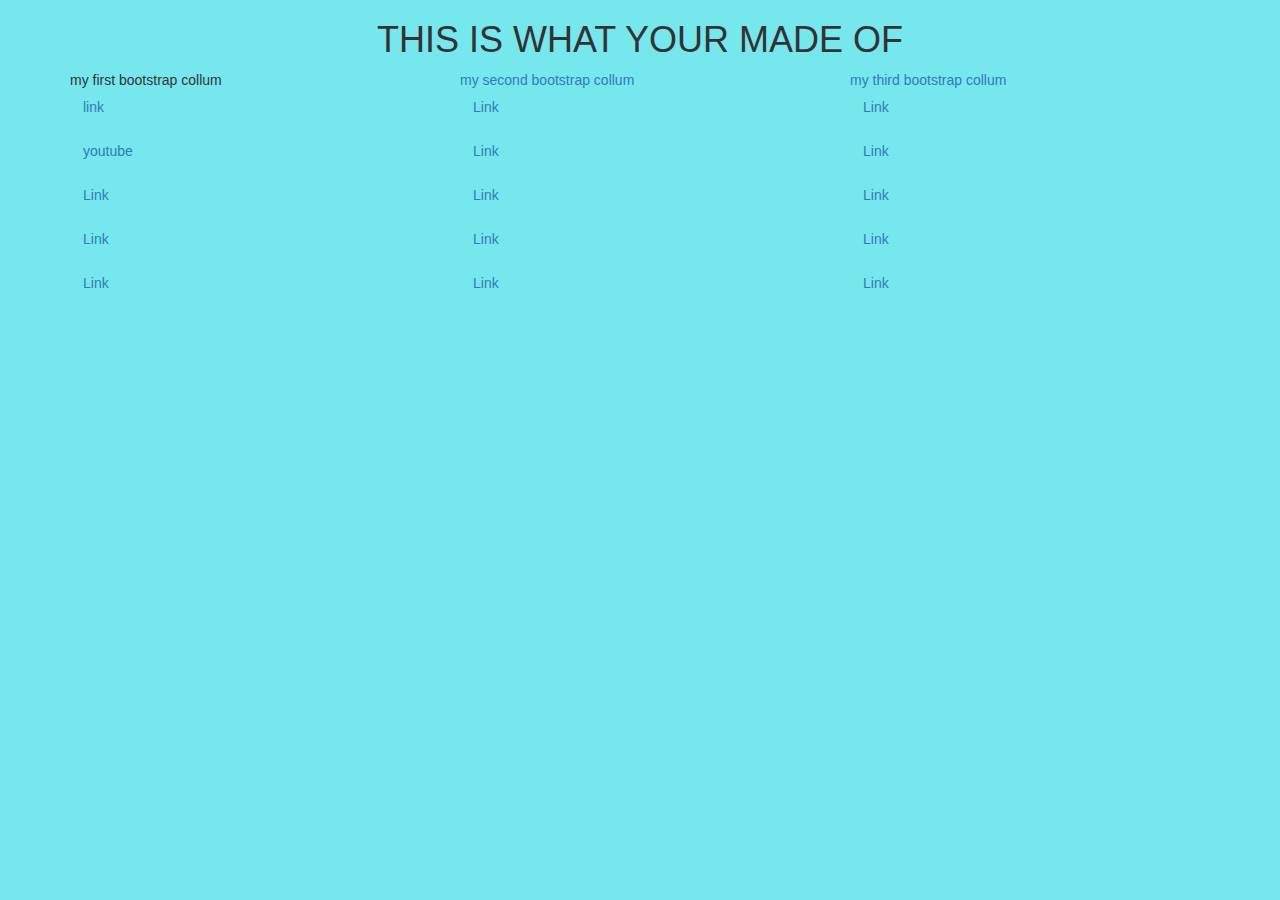
==== index.html @ 3f283718 "Add files via upload" ====
<html>
<head>
<link rel="stylesheet" href="css/bootstrap.css">
<title>bootstrap learner </title>  
<link rel="stylesheet" href="css/styles.css">
</head>

<body>

<div class="container">
	<div class="col-md-12jumbotron">
		<h1 class="text-center"> THIS IS WHAT YOUR MADE OF </H1>
			
	<div class="row">
		<div class="col-md-4">
			my first bootstrap collum
			<p> <button type="button" class="btn btn-link">link</button>
			</p> <a href="http://www.youtube.com">
			<p> <button type="button" class="btn btn-link">youtube</button>
			</p>
			<p> <button type="button" class="btn btn-link">Link</button>
			</p>
			<p> <button type="button" class="btn btn-link">Link</button>
			</p>
			<p> <button type="button" class="btn btn-link">Link</button>
			</p>


		</div>
		<div class="col-md-4">
			my second bootstrap collum
			<p> <button type="button" class="btn btn-link">Link</button> </p>
			<p> <button type="button" class="btn btn-link">Link</button>
			</p>
			<p> <button type="button" class="btn btn-link">Link</button>
			</p>
			<p> <button type="button" class="btn btn-link">Link</button>
			</p>
			<p> <button type="button" class="btn btn-link">Link</button>
			</p>

		</div>
		<div class="col-md-4">
			my third bootstrap collum
			<p> <button type="button" class="btn btn-link">Link</button>
			</p>
			<p> <button type="button" class="btn btn-link">Link</button>
			</p>
			<p> <button type="button" class="btn btn-link">Link</button>
			</p>
			<p> <button type="button" class="btn btn-link">Link</button>
			</p>
			<p> <button type="button" class="btn btn-link">Link</button>
			</p>

		</div>

	</div>
</div>


	</body>


</html>
---- css/styles.css ----
body {background-color: hsla(183, 77%, 62%, 0.8)}
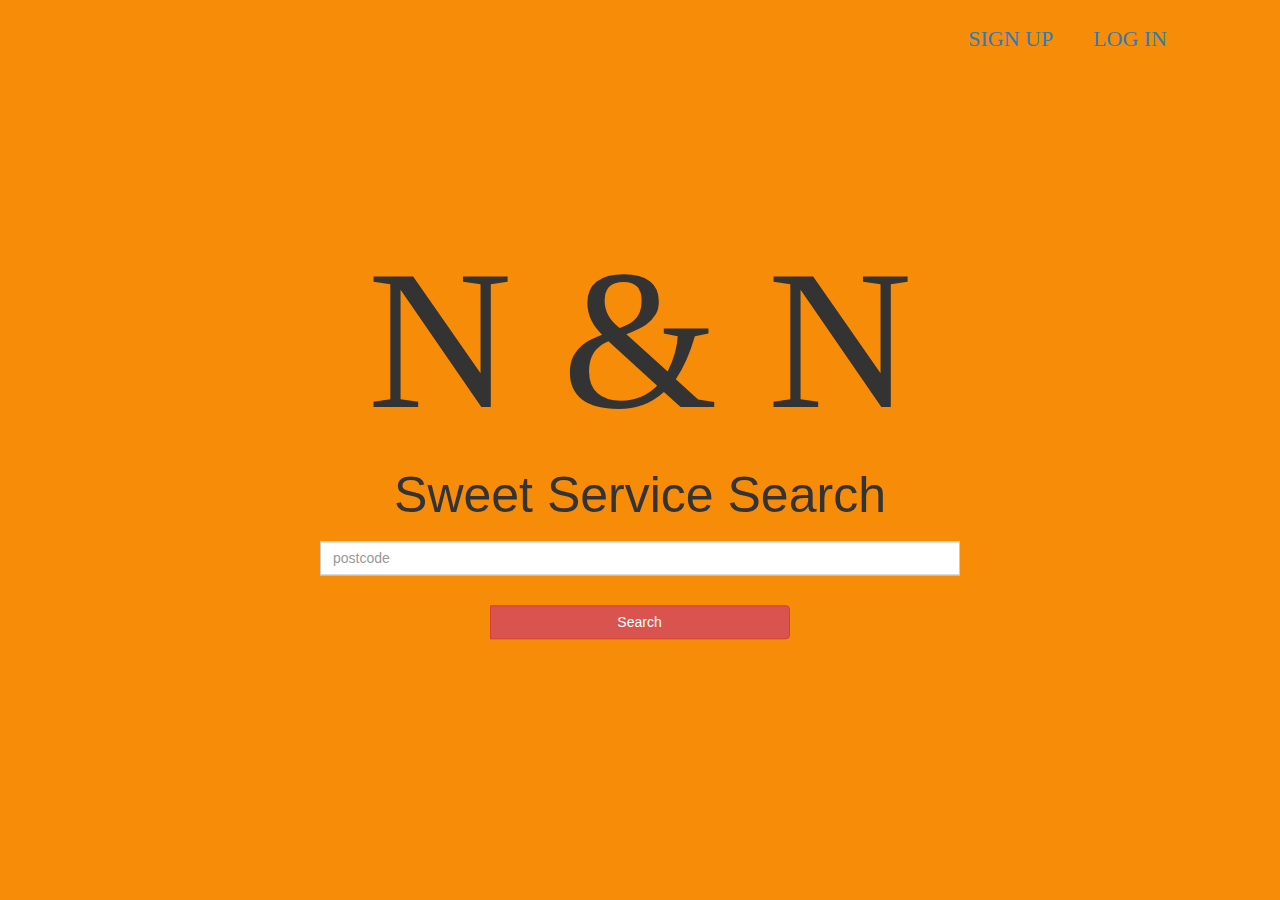
==== commit 69ca318f: "Add files via upload" ====
--- a/index.html
+++ b/index.html
@@ -1,65 +1,52 @@
 <html>
-<head>
-<link rel="stylesheet" href="css/bootstrap.css">
-<title>bootstrap learner </title>  
-<link rel="stylesheet" href="css/styles.css">
-</head>
+ <head>
+ 	<link rel="stylesheet" href="css/bootstrap.css">
+<title> N & N </title>
+ 	<link rel="stylesheet" href="css/mysite.css">
+ </head>
+<body>
+	<div class="register"> <a href="signup.html" type="button" class="btn btn-link register-btn">SIGN UP</a>
+<a href="login.html" type="button" class="btn btn-link register-btn">LOG IN</a>
+</div>
+<div class="text-center">
+   <div class="child parent">
+  <h1>N & N</h1> 
 
-<body>
-
-<div class="container">
-	<div class="col-md-12jumbotron">
-		<h1 class="text-center"> THIS IS WHAT YOUR MADE OF </H1>
-			
-	<div class="row">
-		<div class="col-md-4">
-			my first bootstrap collum
-			<p> <button type="button" class="btn btn-link">link</button>
-			</p> <a href="http://www.youtube.com">
-			<p> <button type="button" class="btn btn-link">youtube</button>
-			</p>
-			<p> <button type="button" class="btn btn-link">Link</button>
-			</p>
-			<p> <button type="button" class="btn btn-link">Link</button>
-			</p>
-			<p> <button type="button" class="btn btn-link">Link</button>
-			</p>
-
-
-		</div>
-		<div class="col-md-4">
-			my second bootstrap collum
-			<p> <button type="button" class="btn btn-link">Link</button> </p>
-			<p> <button type="button" class="btn btn-link">Link</button>
-			</p>
-			<p> <button type="button" class="btn btn-link">Link</button>
-			</p>
-			<p> <button type="button" class="btn btn-link">Link</button>
-			</p>
-			<p> <button type="button" class="btn btn-link">Link</button>
-			</p>
-
-		</div>
-		<div class="col-md-4">
-			my third bootstrap collum
-			<p> <button type="button" class="btn btn-link">Link</button>
-			</p>
-			<p> <button type="button" class="btn btn-link">Link</button>
-			</p>
-			<p> <button type="button" class="btn btn-link">Link</button>
-			</p>
-			<p> <button type="button" class="btn btn-link">Link</button>
-			</p>
-			<p> <button type="button" class="btn btn-link">Link</button>
-			</p>
-
-		</div>
-
-	</div>
+  <p>Sweet Service Search</p> 
+  <form class="form-inline">
+    <div class="input-group">
+      <input type="postcode" class="form-control" size="75" placeholder="postcode" required>
+  </div>
+      <div class="input-group-btn">
+        <a href="categories.html" type="button" class="btn btn-danger hugebutton">Search</a>
+      </div>
+    </div>
+  </form>
 </div>
 
 
-	</body>
+
+</body>
 
 
-</html>+
+
+
+
+
+
+
+
+
+
+
+
+
+
+
+
+
+
+
+
+ </html/--- a/css/mysite.css
+++ b/css/mysite.css
@@ -0,0 +1,19 @@
+body {background-color: #f78c09}
+.parent {
+  position: relative;
+}
+.child {
+  position: absolute;
+  top: 50%;
+  left: 50%;
+  transform: translate(-50%, -50%);
+}
+h1 {font-size: 200; font-family: Impact,Haettenschweiler,"Franklin Gothic Bold",Charcoal,"Helvetica Inserat","Bitstream Vera Sans Bold","Arial Black","sans serif"}
+body {font-size: 50px}
+p {font-family: Calibri,Candara,Segoe,"Segoe UI",Optima,Arial,sans-serif}
+.hugebutton {    width: 300px;
+    margin-top: 30px;}
+    .register {float:right; margin-right: 100px;}
+.register-btn { font-size: 22px; font-family: Impact,Haettenschweiler,"Franklin Gothic Bold",Charcoal,"Helvetica Inserat","Bitstream Vera Sans Bold","Arial Black","sans serif";}
+h2 {font-size: 80px; font-family: Impact,Haettenschweiler,"Franklin Gothic Bold",Charcoal,"Helvetica Inserat","Bitstream Vera Sans Bold","Arial Black","sans serif"}
+.myform {font-size: 22px; font-family: Impact,Haettenschweiler,"Franklin Gothic Bold",Charcoal,"Helvetica Inserat","Bitstream Vera Sans Bold","Arial Black","sans serif";}